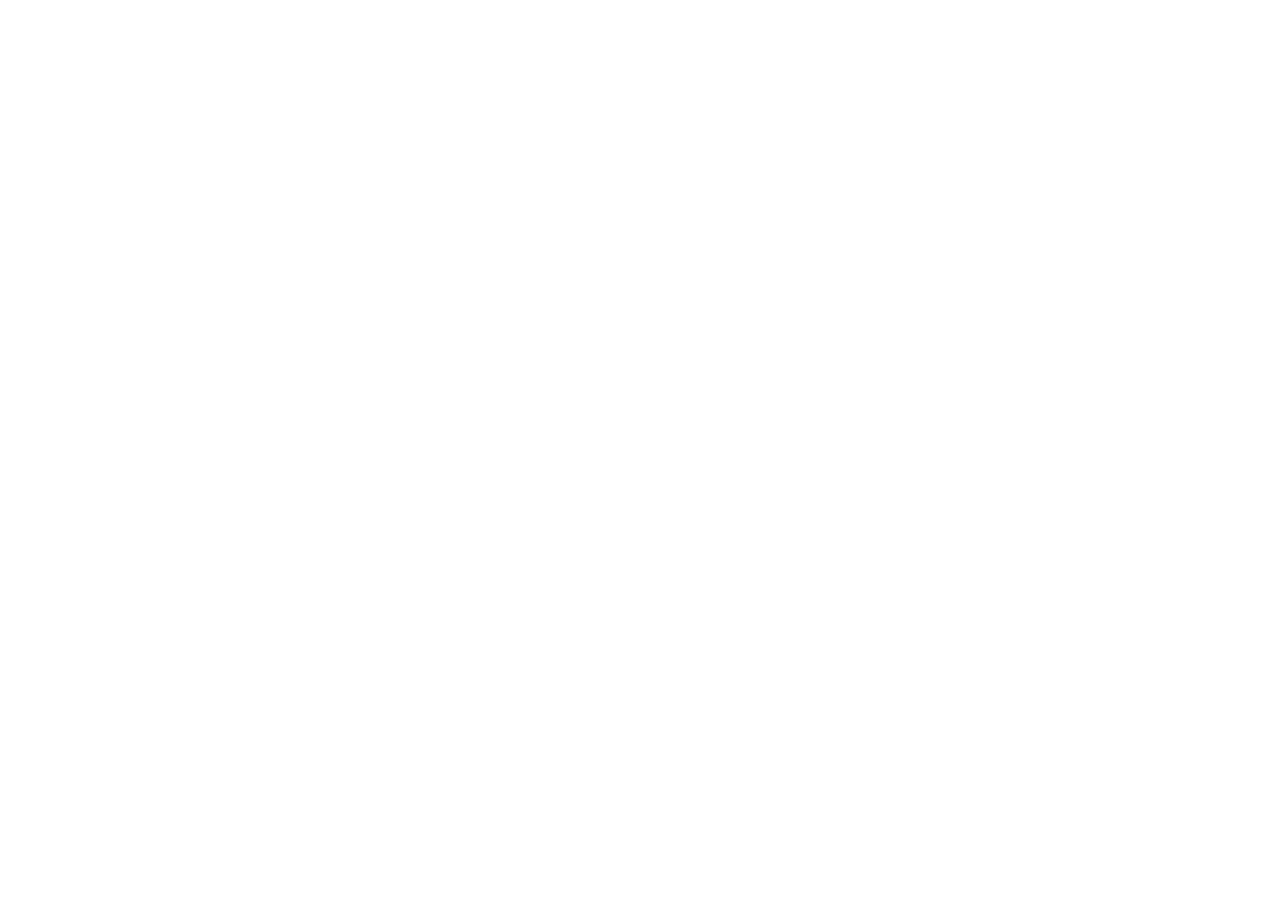
==== index.html @ a9764717 "criar estrutura basica html" ====
<!DOCTYPE html>
<html lang="en">
<head>
    <meta charset="UTF-8">
    <meta http-equiv="X-UA-Compatible" content="IE=edge">
    <meta name="viewport" content="width=device-width, initial-scale=1.0">
    <title>Document</title>
</head>
<body>
    
</body>
</html>
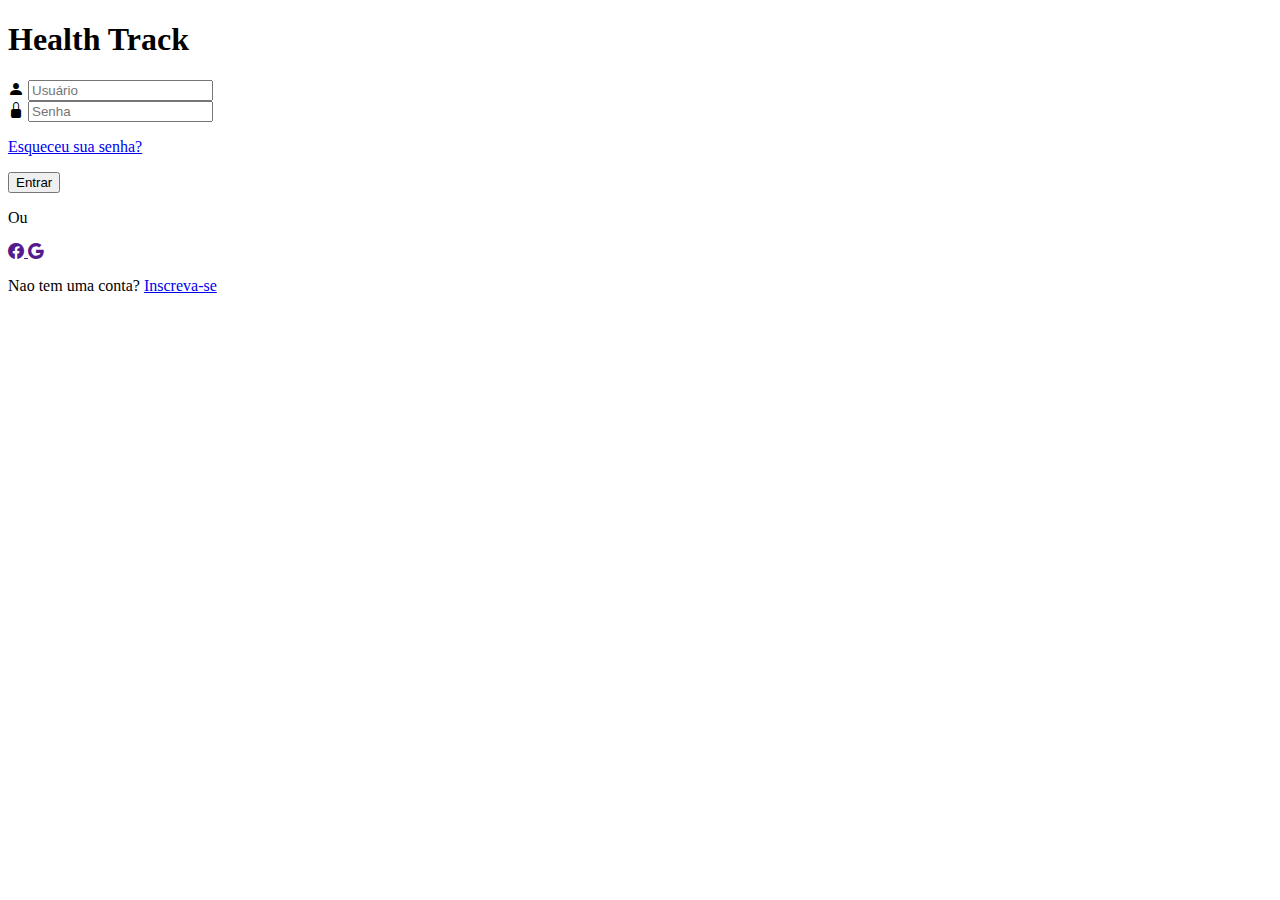
==== commit f538fd45: "criar formulario login" ====
--- a/index.html
+++ b/index.html
@@ -1,12 +1,50 @@
 <!DOCTYPE html>
-<html lang="en">
+<html lang="pt-BR">
 <head>
     <meta charset="UTF-8">
     <meta http-equiv="X-UA-Compatible" content="IE=edge">
     <meta name="viewport" content="width=device-width, initial-scale=1.0">
-    <title>Document</title>
+    <link href="https://cdn.jsdelivr.net/npm/bootstrap@5.1.3/dist/css/bootstrap.min.css" rel="stylesheet" integrity="sha384-1BmE4kWBq78iYhFldvKuhfTAU6auU8tT94WrHftjDbrCEXSU1oBoqyl2QvZ6jIW3" crossorigin="anonymous">
+    <link rel="stylesheet" href="https://cdn.jsdelivr.net/npm/bootstrap-icons@1.8.1/font/bootstrap-icons.css">
+    <link rel="stylesheet" href="style.css">
+    <title>Login</title>
 </head>
 <body>
-    
+    <div class="main-content">
+        <form action="#" class="form-login" method="post">
+            <h1>Health Track</h1>
+            <div class="input-field">
+                <i class="bi bi-person-fill"></i>
+                <input type="text" class="form-input" placeholder="Usuário">
+            </div>
+            <div class="input-field">
+                <i class="bi bi-lock-fill"></i>
+                <input type="password" class="form-input" placeholder="Senha">
+            </div>
+            <p class="text-password">
+                <a href="#" class="link-login">
+                    Esqueceu sua senha?
+                </a>
+            </p>
+            <a href="./home.html">
+                <input type="button" value="Entrar" class="btn-login">
+            </a>
+            <p class="text-login"> Ou </p>
+            <div class="social-media">
+                <a href="" class="social-icon">
+                    <i class="bi bi-facebook"></i>
+                </a>
+                <a href="" class="social-icon">
+                    <i class="bi bi-google"></i>
+                </a>
+            </div>
+            <p class="text-account">
+                Nao tem uma conta? 
+                <a href="./cadastro.html" class="link-login">
+                    <span>Inscreva-se</span>
+                </a>
+            </p>
+        </form>
+    </div>
 </body>
 </html>